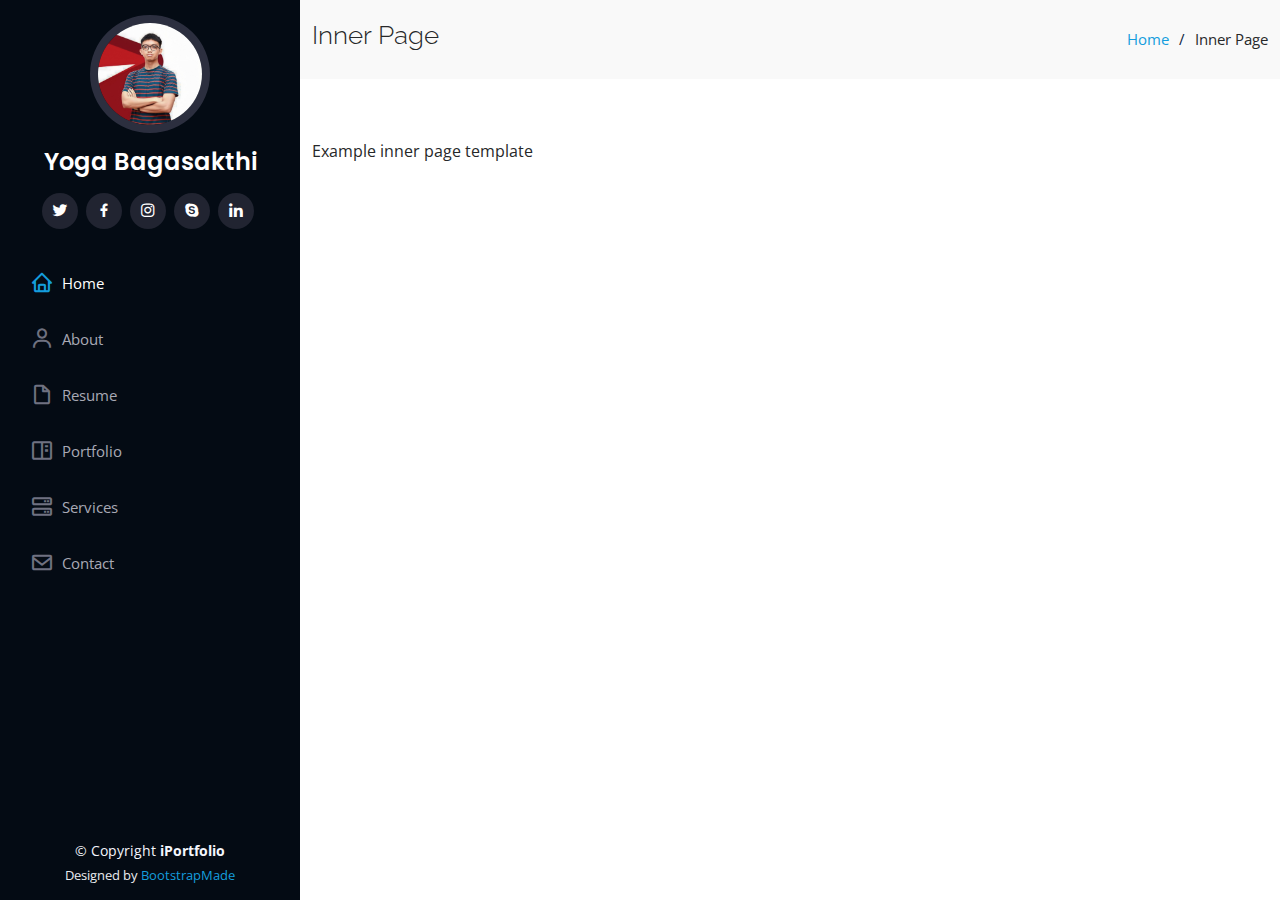
==== inner-page.html @ 482b27c6 "add init file" ====
<!DOCTYPE html>
<html lang="en">

<head>
  <meta charset="utf-8">
  <meta content="width=device-width, initial-scale=1.0" name="viewport">

  <title>Inner Page - iPortfolio Bootstrap Template</title>
  <meta content="" name="description">
  <meta content="" name="keywords">

  <!-- Favicons -->
  <link href="assets/img/favicon.png" rel="icon">
  <link href="assets/img/apple-touch-icon.png" rel="apple-touch-icon">

  <!-- Google Fonts -->
  <link href="https://fonts.googleapis.com/css?family=Open+Sans:300,300i,400,400i,600,600i,700,700i|Raleway:300,300i,400,400i,500,500i,600,600i,700,700i|Poppins:300,300i,400,400i,500,500i,600,600i,700,700i" rel="stylesheet">

  <!-- Vendor CSS Files -->
  <link href="assets/vendor/aos/aos.css" rel="stylesheet">
  <link href="assets/vendor/bootstrap/css/bootstrap.min.css" rel="stylesheet">
  <link href="assets/vendor/bootstrap-icons/bootstrap-icons.css" rel="stylesheet">
  <link href="assets/vendor/boxicons/css/boxicons.min.css" rel="stylesheet">
  <link href="assets/vendor/glightbox/css/glightbox.min.css" rel="stylesheet">
  <link href="assets/vendor/swiper/swiper-bundle.min.css" rel="stylesheet">

  <!-- Template Main CSS File -->
  <link href="assets/css/style.css" rel="stylesheet">

  <!-- =======================================================
  * Template Name: iPortfolio
  * Updated: Mar 10 2023 with Bootstrap v5.2.3
  * Template URL: https://bootstrapmade.com/iportfolio-bootstrap-portfolio-websites-template/
  * Author: BootstrapMade.com
  * License: https://bootstrapmade.com/license/
  ======================================================== -->
</head>

<body>

  <!-- ======= Mobile nav toggle button ======= -->
  <i class="bi bi-list mobile-nav-toggle d-xl-none"></i>

  <!-- ======= Header ======= -->
  <header id="header">
    <div class="d-flex flex-column">

      <div class="profile">
        <img src="assets/img/profile-img.jpg" alt="" class="img-fluid rounded-circle">
        <h1 class="text-light"><a href="index.html">Yoga Bagasakthi</a></h1>
        <div class="social-links mt-3 text-center">
          <a href="#" class="twitter"><i class="bx bxl-twitter"></i></a>
          <a href="#" class="facebook"><i class="bx bxl-facebook"></i></a>
          <a href="#" class="instagram"><i class="bx bxl-instagram"></i></a>
          <a href="#" class="google-plus"><i class="bx bxl-skype"></i></a>
          <a href="#" class="linkedin"><i class="bx bxl-linkedin"></i></a>
        </div>
      </div>

      <nav id="navbar" class="nav-menu navbar">
        <ul>
          <li><a href="#hero" class="nav-link scrollto active"><i class="bx bx-home"></i> <span>Home</span></a></li>
          <li><a href="#about" class="nav-link scrollto"><i class="bx bx-user"></i> <span>About</span></a></li>
          <li><a href="#resume" class="nav-link scrollto"><i class="bx bx-file-blank"></i> <span>Resume</span></a></li>
          <li><a href="#portfolio" class="nav-link scrollto"><i class="bx bx-book-content"></i> <span>Portfolio</span></a></li>
          <li><a href="#services" class="nav-link scrollto"><i class="bx bx-server"></i> <span>Services</span></a></li>
          <li><a href="#contact" class="nav-link scrollto"><i class="bx bx-envelope"></i> <span>Contact</span></a></li>
        </ul>
      </nav><!-- .nav-menu -->
    </div>
  </header><!-- End Header -->

  <main id="main">

    <!-- ======= Breadcrumbs ======= -->
    <section class="breadcrumbs">
      <div class="container">

        <div class="d-flex justify-content-between align-items-center">
          <h2>Inner Page</h2>
          <ol>
            <li><a href="index.html">Home</a></li>
            <li>Inner Page</li>
          </ol>
        </div>

      </div>
    </section><!-- End Breadcrumbs -->

    <section class="inner-page">
      <div class="container">
        <p>
          Example inner page template
        </p>
      </div>
    </section>

  </main><!-- End #main -->

  <!-- ======= Footer ======= -->
  <footer id="footer">
    <div class="container">
      <div class="copyright">
        &copy; Copyright <strong><span>iPortfolio</span></strong>
      </div>
      <div class="credits">
        <!-- All the links in the footer should remain intact. -->
        <!-- You can delete the links only if you purchased the pro version. -->
        <!-- Licensing information: https://bootstrapmade.com/license/ -->
        <!-- Purchase the pro version with working PHP/AJAX contact form: https://bootstrapmade.com/iportfolio-bootstrap-portfolio-websites-template/ -->
        Designed by <a href="https://bootstrapmade.com/">BootstrapMade</a>
      </div>
    </div>
  </footer><!-- End  Footer -->

  <a href="#" class="back-to-top d-flex align-items-center justify-content-center"><i class="bi bi-arrow-up-short"></i></a>

  <!-- Vendor JS Files -->
  <script src="assets/vendor/purecounter/purecounter_vanilla.js"></script>
  <script src="assets/vendor/aos/aos.js"></script>
  <script src="assets/vendor/bootstrap/js/bootstrap.bundle.min.js"></script>
  <script src="assets/vendor/glightbox/js/glightbox.min.js"></script>
  <script src="assets/vendor/isotope-layout/isotope.pkgd.min.js"></script>
  <script src="assets/vendor/swiper/swiper-bundle.min.js"></script>
  <script src="assets/vendor/typed.js/typed.min.js"></script>
  <script src="assets/vendor/waypoints/noframework.waypoints.js"></script>
  <script src="assets/vendor/php-email-form/validate.js"></script>

  <!-- Template Main JS File -->
  <script src="assets/js/main.js"></script>

</body>

</html>
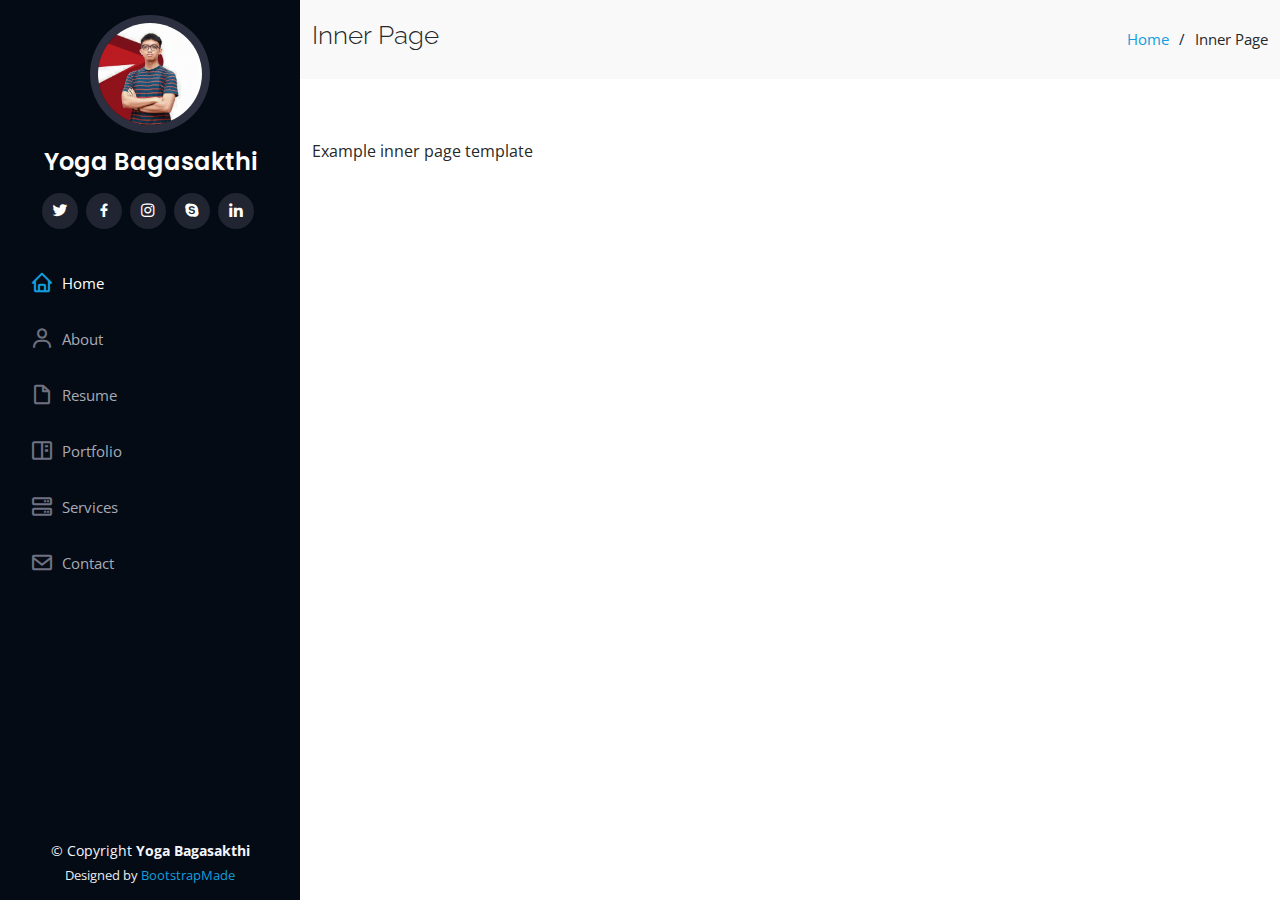
==== commit 59f2bebb: "update template name" ====
--- a/inner-page.html
+++ b/inner-page.html
@@ -5,7 +5,7 @@
   <meta charset="utf-8">
   <meta content="width=device-width, initial-scale=1.0" name="viewport">
 
-  <title>Inner Page - iPortfolio Bootstrap Template</title>
+  <title>Yoga Bagasakthi Resume</title>
   <meta content="" name="description">
   <meta content="" name="keywords">
 
@@ -101,7 +101,7 @@
   <footer id="footer">
     <div class="container">
       <div class="copyright">
-        &copy; Copyright <strong><span>iPortfolio</span></strong>
+        &copy; Copyright <strong><span>Yoga Bagasakthi</span></strong>
       </div>
       <div class="credits">
         <!-- All the links in the footer should remain intact. -->
